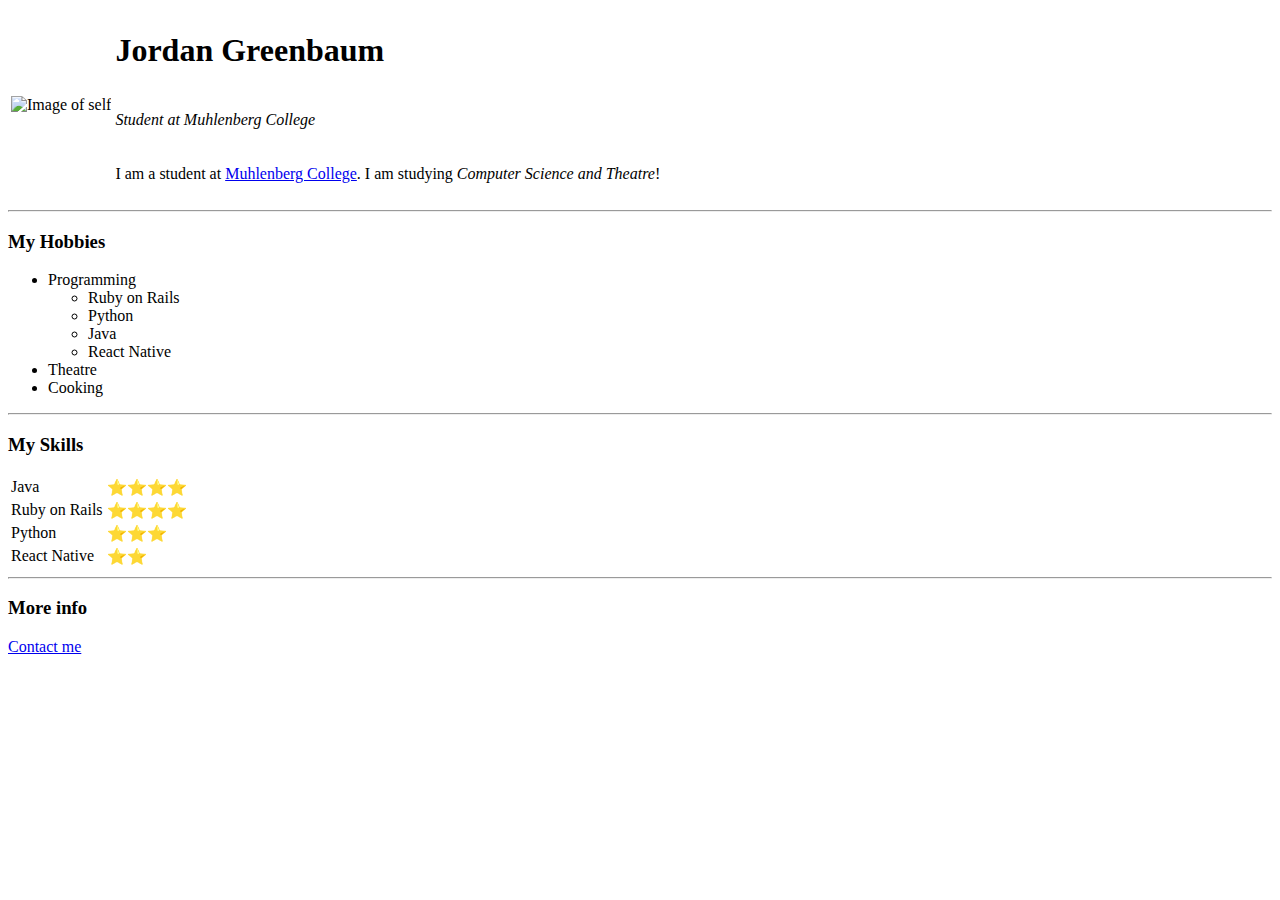
==== index.html @ c61a4396 "Add HTML" ====
<!DOCTYPE html>
<html lang="en">

    <head>
        <meta charset="UTF-8">
        <meta http-equiv="X-UA-Compatible" content="IE=edge">
        <meta name="viewport" content="width=device-width, initial-scale=1.0">
        <title>Jordan Greenbaum's Personal Website</title>
        <link rel="stylesheet" href="https://use.fontawesome.com/releases/v5.1.1/css/all.css"
            integrity="sha384-O8whS3fhG2OnA5Kas0Y9l3cfpmYjapjI0E4theH4iuMD+pLhbf6JI0jIMfYcK3yZ" crossorigin="anonymous">
    </head>

    <body>
        <table class="table">
            <tbody>
                <tr>
                    <td rowspan="3" scope="row"><img src="./assets/GreenbaumJordan-Headshot.png" alt="Image of self"
                            height="200" width="150"></td>
                    <td>
                        <h1 class="title name">Jordan Greenbaum</h1>
                    </td>
                </tr>
                <tr>
                    <td>
                        <p><em>Student at Muhlenberg College</em></p>
                    </td>
                </tr>
                <tr>
                    <td>
                        <p>I am a student at <a href="https://www.muhlenberg.edu">Muhlenberg College</a>. I am
                            studying
                            <em>Computer Science and Theatre</em>!
                        </p>
                    </td>
                </tr>
            </tbody>
        </table>

        <hr>

        <h3>My Hobbies</h3>
        <ul>
            <li>
                Programming
                <i class="fas fa-laptop"></i>
            </li>
            <ul>
                <li>
                    Ruby on Rails
                    <i class="fas fa-gem"></i>
                </li>
                <li>Python</li>
                <li>Java</li>
                <li>React Native</li>
            </ul>
            <li>Theatre</li>
            <li>Cooking</li>
        </ul>

        <hr>

        <h3>My Skills</h3>
        <table class="table table-row-separated">
            <tbody>
                <tr>
                    <td>
                        Java
                    </td>
                    <td>
                        ⭐️⭐️⭐️⭐️
                    </td>
                </tr>
                <tr>
                    <td>
                        Ruby on Rails
                    </td>
                    <td>
                        ⭐️⭐️⭐️⭐️
                    </td>
                </tr>
                <tr>
                    <td>
                        Python
                    </td>
                    <td>
                        ⭐️⭐️⭐️
                    </td>
                </tr>
                <tr>
                    <td>
                        React Native
                    </td>
                    <td>
                        ⭐️⭐️
                    </td>
                </tr>
            </tbody>
        </table>
        <hr>

        <h3>More info</h3>
        <a href="./contact.html">Contact me</a>
    </body>

</html>
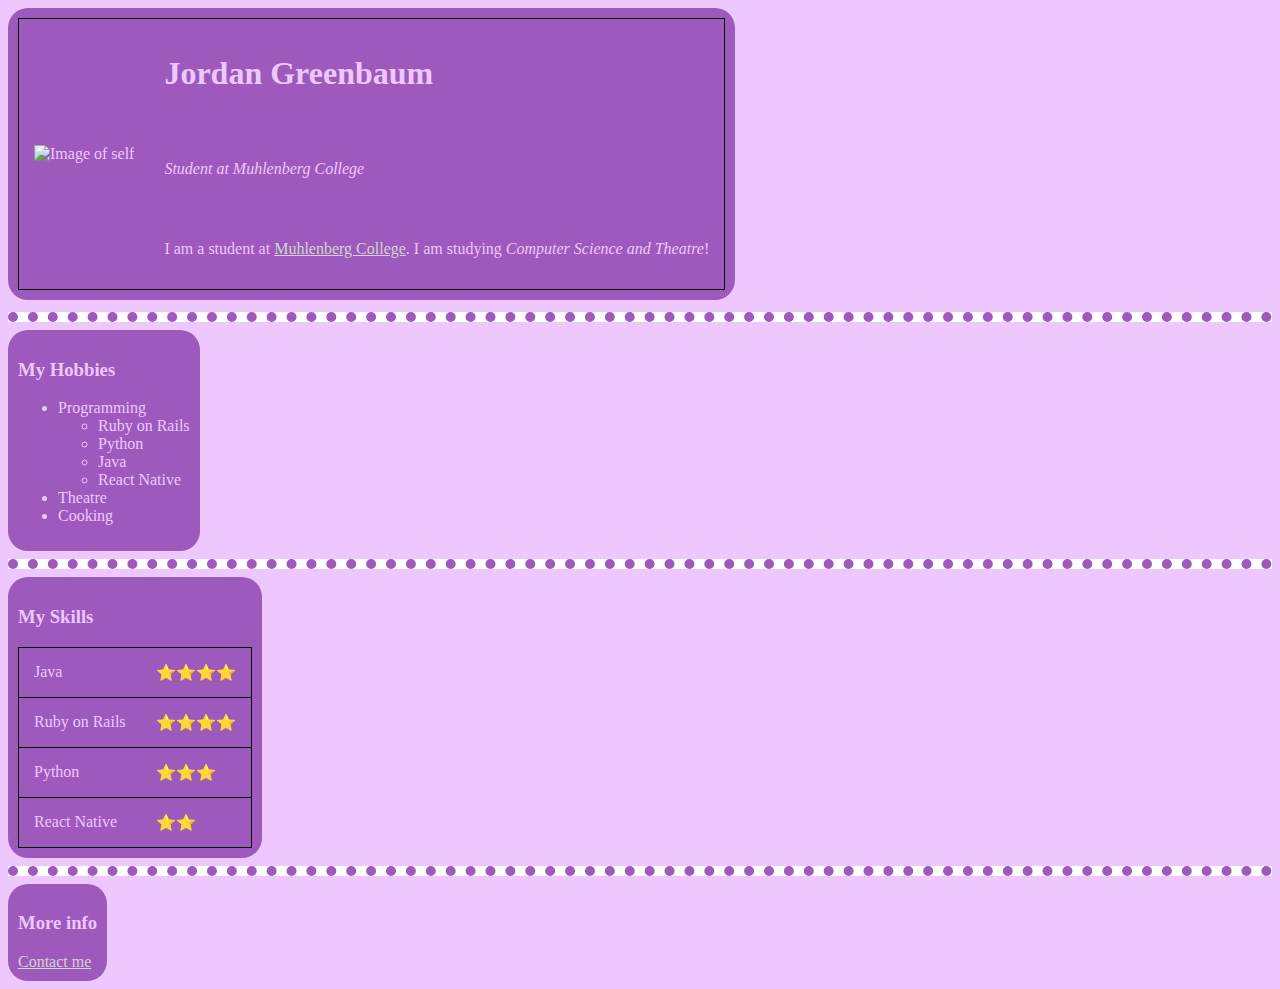
==== commit fffbf2d8: "Fix stylesheet links" ====
--- a/index.html
+++ b/index.html
@@ -8,98 +8,108 @@
         <title>Jordan Greenbaum's Personal Website</title>
         <link rel="stylesheet" href="https://use.fontawesome.com/releases/v5.1.1/css/all.css"
             integrity="sha384-O8whS3fhG2OnA5Kas0Y9l3cfpmYjapjI0E4theH4iuMD+pLhbf6JI0jIMfYcK3yZ" crossorigin="anonymous">
+        <link rel="stylesheet" href="./assets/stylesheets/application.css">
     </head>
 
     <body>
-        <table class="table">
-            <tbody>
-                <tr>
-                    <td rowspan="3" scope="row"><img src="./assets/GreenbaumJordan-Headshot.png" alt="Image of self"
-                            height="200" width="150"></td>
-                    <td>
-                        <h1 class="title name">Jordan Greenbaum</h1>
-                    </td>
-                </tr>
-                <tr>
-                    <td>
-                        <p><em>Student at Muhlenberg College</em></p>
-                    </td>
-                </tr>
-                <tr>
-                    <td>
-                        <p>I am a student at <a href="https://www.muhlenberg.edu">Muhlenberg College</a>. I am
-                            studying
-                            <em>Computer Science and Theatre</em>!
-                        </p>
-                    </td>
-                </tr>
-            </tbody>
-        </table>
+        <div class="container">
+            <table class="table">
+                <tbody>
+                    <tr>
+                        <td rowspan="3" scope="row"><img src="./assets/GreenbaumJordan-Headshot.png" alt="Image of self"
+                                height="200" width="150"></td>
+                        <td>
+                            <h1 class="title name">Jordan Greenbaum</h1>
+                        </td>
+                    </tr>
+                    <tr>
+                        <td>
+                            <p><em>Student at Muhlenberg College</em></p>
+                        </td>
+                    </tr>
+                    <tr>
+                        <td>
+                            <p>I am a student at <a href="https://www.muhlenberg.edu">Muhlenberg College</a>. I am
+                                studying
+                                <em>Computer Science and Theatre</em>!
+                            </p>
+                        </td>
+                    </tr>
+                </tbody>
+            </table>
+        </div>
 
         <hr>
 
-        <h3>My Hobbies</h3>
-        <ul>
-            <li>
-                Programming
-                <i class="fas fa-laptop"></i>
-            </li>
+        <div class="container">
+            <h3>My Hobbies</h3>
             <ul>
                 <li>
-                    Ruby on Rails
-                    <i class="fas fa-gem"></i>
+                    Programming
+                    <i class="fas fa-laptop"></i>
                 </li>
-                <li>Python</li>
-                <li>Java</li>
-                <li>React Native</li>
+                <ul>
+                    <li>
+                        Ruby on Rails
+                        <i class="fas fa-gem"></i>
+                    </li>
+                    <li>Python</li>
+                    <li>Java</li>
+                    <li>React Native</li>
+                </ul>
+                <li>Theatre</li>
+                <li>Cooking</li>
             </ul>
-            <li>Theatre</li>
-            <li>Cooking</li>
-        </ul>
+        </div>
 
         <hr>
 
-        <h3>My Skills</h3>
-        <table class="table table-row-separated">
-            <tbody>
-                <tr>
-                    <td>
-                        Java
-                    </td>
-                    <td>
-                        ⭐️⭐️⭐️⭐️
-                    </td>
-                </tr>
-                <tr>
-                    <td>
-                        Ruby on Rails
-                    </td>
-                    <td>
-                        ⭐️⭐️⭐️⭐️
-                    </td>
-                </tr>
-                <tr>
-                    <td>
-                        Python
-                    </td>
-                    <td>
-                        ⭐️⭐️⭐️
-                    </td>
-                </tr>
-                <tr>
-                    <td>
-                        React Native
-                    </td>
-                    <td>
-                        ⭐️⭐️
-                    </td>
-                </tr>
-            </tbody>
-        </table>
+        <div class="container">
+            <h3>My Skills</h3>
+            <table class="table table-row-separated">
+                <tbody>
+                    <tr>
+                        <td>
+                            Java
+                        </td>
+                        <td>
+                            ⭐️⭐️⭐️⭐️
+                        </td>
+                    </tr>
+                    <tr>
+                        <td>
+                            Ruby on Rails
+                        </td>
+                        <td>
+                            ⭐️⭐️⭐️⭐️
+                        </td>
+                    </tr>
+                    <tr>
+                        <td>
+                            Python
+                        </td>
+                        <td>
+                            ⭐️⭐️⭐️
+                        </td>
+                    </tr>
+                    <tr>
+                        <td>
+                            React Native
+                        </td>
+                        <td>
+                            ⭐️⭐️
+                        </td>
+                    </tr>
+                </tbody>
+            </table>
+        </div>
+
         <hr>
 
-        <h3>More info</h3>
-        <a href="./contact.html">Contact me</a>
+        <div class="container">
+            <h3>More info</h3>
+            <a href="./contact.html">Contact me</a>
+        </div>
     </body>
 
 </html>--- a/assets/stylesheets/application.css
+++ b/assets/stylesheets/application.css
@@ -0,0 +1,54 @@
+th, td {
+    padding: 15px;
+}
+
+.table-row-separated > thead > tr > th,
+.table-row-separated > tbody > tr > td {
+    border-bottom: 1px solid #000;
+}
+
+table.table {
+    border-collapse: collapse;
+    border: 1px solid #000;
+}
+
+textarea {
+    font-family: Arial;
+    padding: 1px 2px;
+}
+
+body {
+    background-color: rgb(238, 199, 255);
+}
+
+div.container {
+    display: inline-block;
+    padding: 10px;
+    border-radius: 20px;
+    background-color: rgb(158, 89, 188);
+    color:rgb(238, 199, 255)
+}
+
+i {
+    color: white;
+}
+
+hr {
+    border-style: dotted none none none;
+    border-color: rgb(158, 89, 188);
+    background-color: white;
+    border-width: 10px;
+    height: 0px;
+}
+
+a {
+    color: lightgray;
+}
+
+a:hover, a:visited:hover {
+    color: gray
+}
+
+a:visited {
+    color: white;
+}